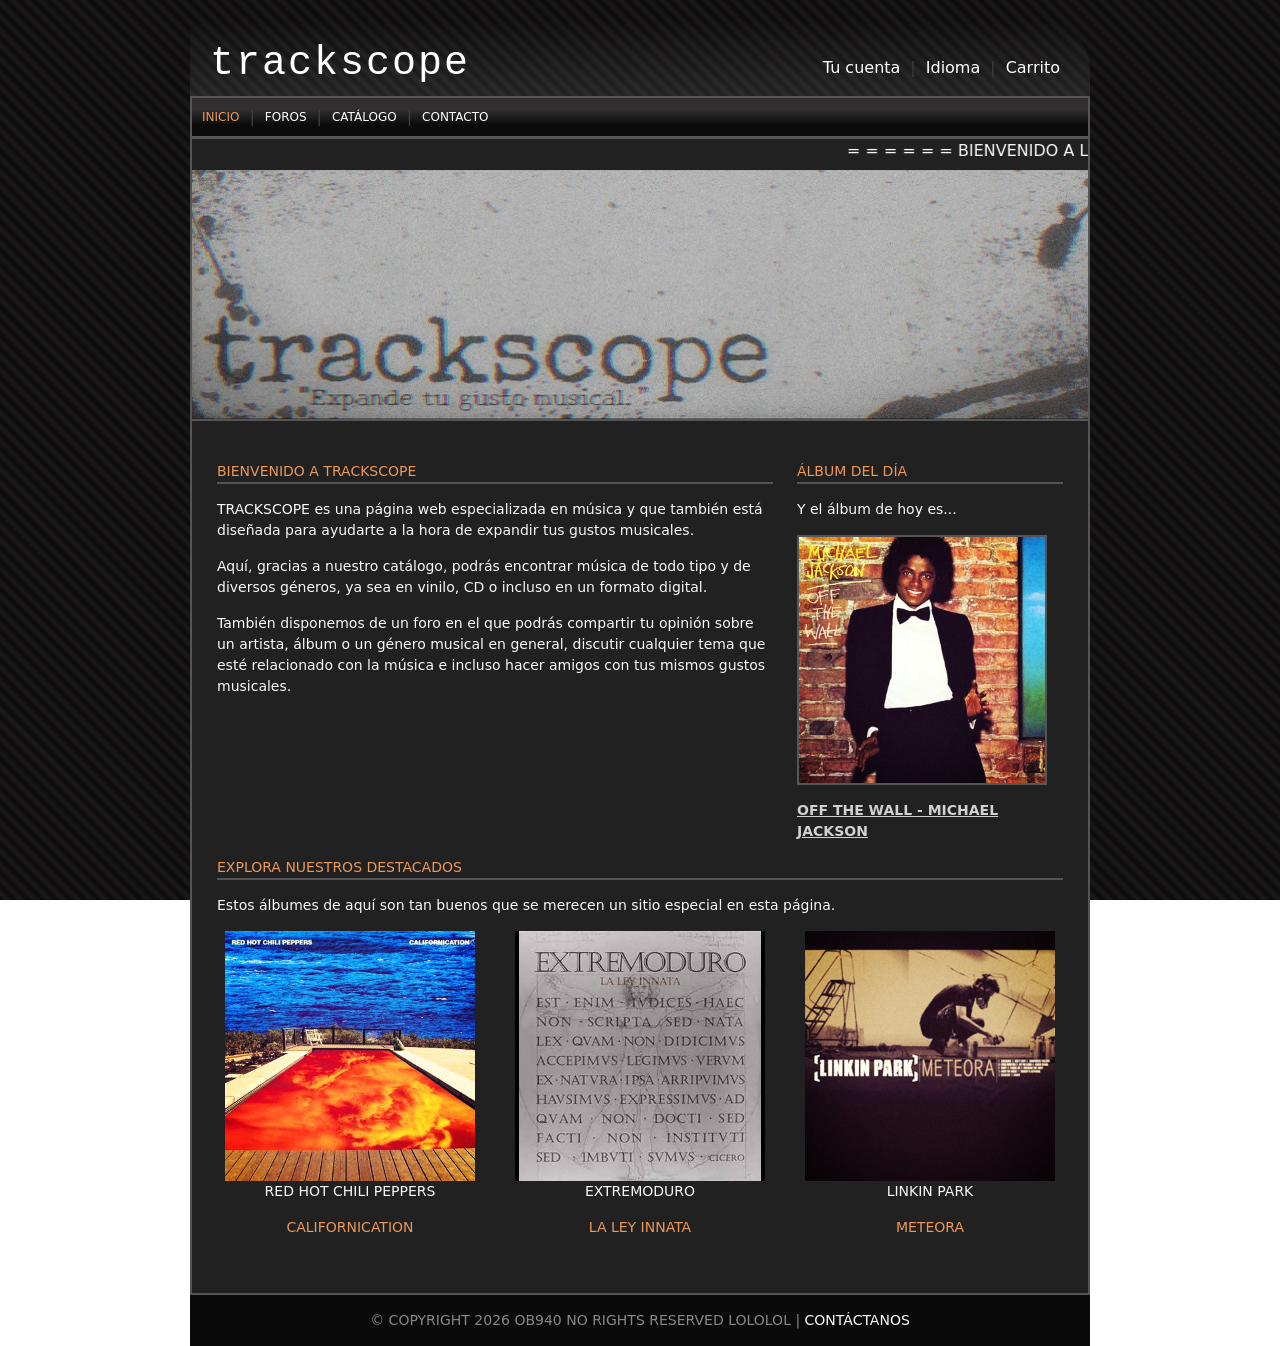
==== index.html @ 6dc4caf8 "Add files via upload" ====
<!DOCTYPE html>
<html lang="es">
<head>
    <meta charset="UTF-8">
    <meta name="viewport" content="width=device-width, initial-scale=1.0">
    <title>trackscope</title>

    <!-- [ E N L A C E S ] -->
    <link rel="stylesheet" href="css/style.css">
    <link href="https://cdn.jsdelivr.net/npm/bootstrap@5.0.2/dist/css/bootstrap.min.css" rel="stylesheet" integrity="sha384-EVSTQN3/azprG1Anm3QDgpJLIm9Nao0Yz1ztcQTwFspd3yD65VohhpuuCOmLASjC" crossorigin="anonymous">
    <script src="https://cdn.jsdelivr.net/npm/bootstrap@5.0.2/dist/js/bootstrap.bundle.min.js" integrity="sha384-MrcW6ZMFYlzcLA8Nl+NtUVF0sA7MsXsP1UyJoMp4YLEuNSfAP+JcXn/tWtIaxVXM" crossorigin="anonymous"></script>
</head>
<body>
    <div class="container anchoweb">
        <!-- ESTO DE AQUÍ ES EL HEADER JUNTO AL LOGO (QUE ES BASICAMENTE UN TEXTO) 
        Y EL ESLOGAN. SON LITERALMENTE CASI LO MISMO PERO CON DISTINTAS CLASES -->
        <header>
            <div class="logo"><h1>trackscope</h1></div>
            <ul>
                <li><a href="#">Tu cuenta</a></li>
                <li class="lineaHe">|</li>
                <li><a href="#">Idioma</a></li>
                <li class="lineaHe">|</li>
                <li><a href="#">Carrito</a></li>
            </ul>
        </header>

        <nav>
            <ul>
                <li><a href="index.html" style="color: rgb(235, 153, 91)">INICIO</a></li>
                <li class="lineaNav">|</li>
                <li><a href="#">FOROS</a></li>
                <li class="lineaNav">|</li>
                <li><a href="#">CATÁLOGO</a></li>
                <li class="lineaNav">|</li>
                <li><a href="#">CONTACTO</a></li>
            </ul>
        </nav>

        <main class="contenidoPagina">
            <!-- SOY CONSCIENTE DE QUE ESTA ETIQUETA ESTÁ OBSOLETA, PERO NO ENCONTRABA OTRA FORMA DE HACER ESTO-->
            <!-- FUENTE: https://developer.mozilla.org/es/docs/Web/HTML/Reference/Elements/marquee -->
            <marquee class="text-light" scrollamount="15">= = = = = =  BIENVENIDO A LA NUEVA (Y MEJORADA) PÁGINA WEB DE TRACKSCOPE = = = = = =</marquee>
            <div class="banner">
                <a href="index.html"><img src="img/trackcbanner.jpg" alt="BANNER TRACKSCOPE"></a>
            </div>

            <section class="infoPrincipal row text-light">
                <div class="col-lg-8"> 
                    <div class="seccion">
                        <p class="tituloSeccion">BIENVENIDO A TRACKSCOPE</p>
                        <p>TRACKSCOPE es una página web especializada en música y que también está diseñada para ayudarte a la hora de expandir tus gustos musicales.</p>
                        <p>Aquí, gracias a nuestro catálogo, podrás encontrar música de todo tipo y de diversos géneros, ya sea en vinilo, CD o incluso en un formato digital.</p>
                        <p>También disponemos de un foro en el que podrás compartir tu opinión sobre un artista, álbum o un género musical en general, discutir cualquier tema que esté relacionado con la música e incluso hacer amigos con tus mismos gustos musicales.</p>
                    </div>
                </div>

                <div class="col-lg-4"> 
                    <div class="seccion">
                        <p class="tituloSeccion">ÁLBUM DEL DÍA</p>
                        <p>Y el álbum de hoy es...</p>
                        <img src="img/otw.jpg" width=250px alt="OFF_THE_WALL" class="OTW">
                        <p class="tituloOTW">OFF THE WALL - MICHAEL JACKSON</p>
                    </div>
                </div>

                <div class="col-lg-12"> 
                    <div class="seccion">
                        <p class="tituloSeccion">EXPLORA NUESTROS DESTACADOS</p>
                        <p>Estos álbumes de aquí son tan buenos que se merecen un sitio especial en esta página.</p>
                     
                        <div class="row albumes text-center">
                            <div class="col-lg-4">
                                <div class="album">
                                    <img src="img/CLF.jpg" alt="CALIFORNICATION" class="portada">
                                    <p>RED HOT CHILI PEPPERS</p>
                                    <p style="color: rgb(235, 153, 91)">CALIFORNICATION</p> 
                                </div>
                            </div>

                            <div class="col-lg-4">
                                <div class="album">
                                    <img src="img/LLI.jpg" alt="CALIFORNICATION" class="portada">
                                    <p class="albumArtista">EXTREMODURO</p>
                                    <p style="color: rgb(235, 153, 91)" class="albumTitulo">LA LEY INNATA</p> 
                                </div>
                            </div>

                            <div class="col-lg-4">
                                <div class="album">
                                    <img src="img/MTR.jpg" alt="CALIFORNICATION" class="portada">
                                    <p>LINKIN PARK</p>
                                    <p style="color: rgb(235, 153, 91)">METEORA</p> 
                                </div>
                            </div>
                        </div>
                    </div>
                </div>
            </section>
        </main>

        <footer> 
            © COPYRIGHT 2026 OB940 NO RIGHTS RESERVED LOLOLOL | <a href="#">CONTÁCTANOS</a>
        </footer>
    </div>
</body>
</html>
---- css/style.css ----
/* RESETEO BÁSICO */
* {
    margin: 0;
    padding: 0;
    box-sizing: border-box;
}

body {
    padding-top: 20px; /* LO HE PUESTO PARA QUE LA PÁGINA NO TENGA CONFLICTO CON EL BUSCADOR DEL NAVEGADOR */
    font-family: 'Trebuchet MS', 'Lucida Sans Unicode', 'Lucida Grande', 'Lucida Sans', Arial, sans-serif;

    /*background: linear-gradient(to bottom, #0c0b0b, #312f2f);*/
    background-repeat: no-repeat;
    background-attachment: fixed;

    /* FUENTE: https://www.youtube.com/watch?v=R4fxj8hRSLo */
    background-image: repeating-linear-gradient(45deg, #0c0b0b, #1b1919 5px, #0c0b0b 10px, #0c0b0b 10px);
}

.anchoweb {
    /* FUENTE DE "!important": https://getbootstrap.com/docs/4.3/utilities/spacing/ */
    max-width: 900px !important; /* HE LIMITADO EL ANCHO A 900PX PRINCIPALMENTE POR ESTÉTICA*/
    padding: 0 !important;
    margin: 0 auto !important;
}

/* [ H E A D E R ] */
header {
    padding: 20px 20px 0px 20px;
    background: linear-gradient(to bottom, #ffad6a00, #8888882d);
    display: flex;
    justify-content: space-between;
    align-items: center;
    flex-wrap: wrap;
    border-top-left-radius: 50x;
    border-top-right-radius: 50px;
}
header a {
    color: white;
    text-decoration: none;
    padding: 10px;
}
.lineaHe { color: rgb(61, 61, 61); }
.logo {
    font-family: 'Courier New', Courier, monospace;
    color: rgb(255, 255, 255);
    font-weight: bold;
    margin-bottom: 0 px;
    letter-spacing: 2px;

    user-select: none;
}

/* [ N A V ]*/
nav {
    background: linear-gradient(to top, #0c0b0b 30%, #312f2f 70%);
    border-top: 2px solid rgb(85, 85, 85);
    border-left: 2px solid rgb(85, 85, 85);
    border-right: 2px solid rgb(85, 85, 85);
    border-bottom: 1px solid rgb(85, 85, 85);
}

nav ul, header ul {
    list-style: none;
    margin: 0;
    padding: 0;
    display: flex;
    justify-content: start;
    flex-wrap: wrap;
}

nav li, header li {
    display: flex;
    align-items: center;
}

.lineaNav {
    color: rgb(60, 66, 71);
    /* FUENTE: https://developer.mozilla.org/es/docs/Web/CSS/Reference/Properties/user-select */
    user-select: none; /* LO HE HECHO PORQUE EL CURSOR CAMBIA AL PASARLO POR LAS LÍNEAS*/
}

nav a {
    color: white;
    text-decoration: none;
    font-size: 12px;
    padding: 10px;
}

nav a:hover, footer>a:hover, header>ul>li>a:hover {
    color: rgb(235, 153, 91);
    text-decoration: underline;
}

marquee { user-select: none; }
/* [ C U E R P O ]*/
.banner {
    width: 100%;
    margin-bottom: 30px;
    border-bottom: 2px solid rgb(85, 85, 85);
}

.banner img {
    width: 100%;
    height: auto;
}

.contenidoPagina {
    background-color: #212121;
    padding-bottom: 30px;
    border: 2px solid rgb(85, 85, 85);
}

.tituloSeccion {
    color: rgb(235, 153, 91);
    border-bottom: 2px solid rgb(85, 85, 85);
}

.infoPrincipal {
    margin: 0;
    padding: 10px 25px;
}

.OTW {
   border: 2px solid rgb(85, 85, 85); 
   margin-bottom: 15px;
}

.seccion p {
    font-size: 14px;
    margin-bottom: 15px;
}

.tituloOTW {
    color: rgb(209, 209, 209);
    font-weight: bold;
    text-decoration: underline;
    user-select: none;
}

.albumes {
    margin-top: 20px;
    display:flex;
    align-items: flex-start;
    flex-wrap: wrap;
}

.portada {
    max-width: 250px;
}
/* [ F O O T E R ] */
footer {
    text-align: center;
    padding: 15px;
    background-color: rgb(10, 10, 10);
    color: rgb(136, 136, 136);
    font-size: 14px;
}

footer a {
    color: white;
    text-decoration: none;
}
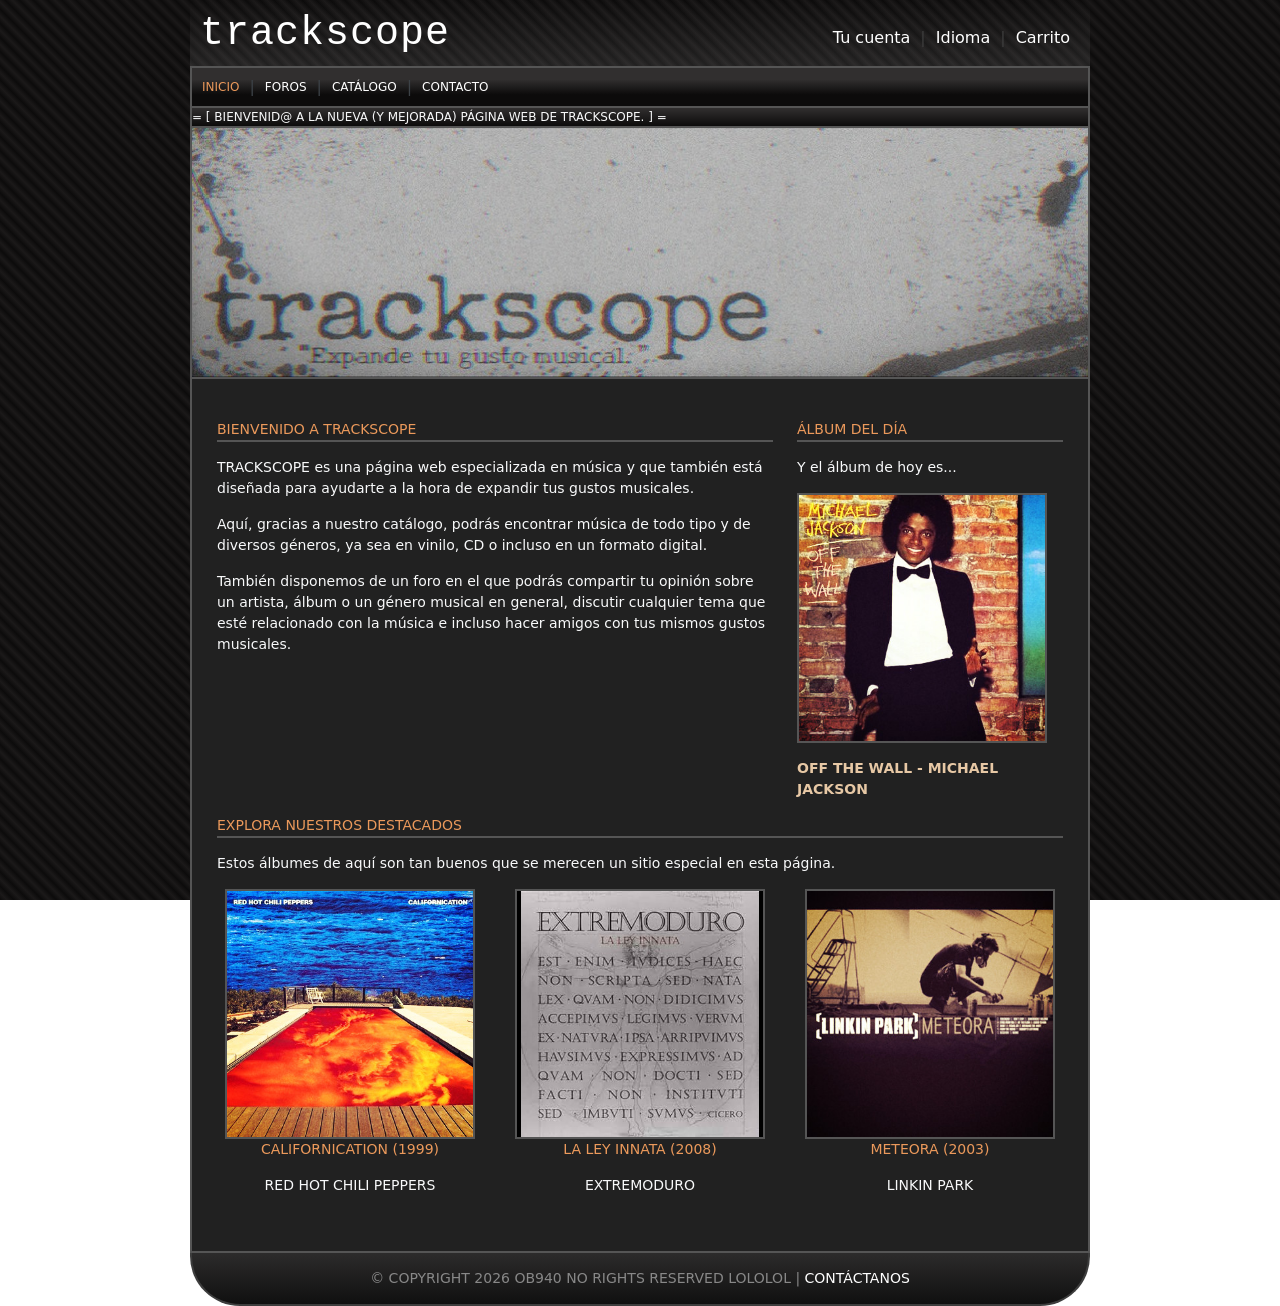
==== commit 9566d77e: "Add files via upload" ====
--- a/index.html
+++ b/index.html
@@ -3,10 +3,11 @@
 <head>
     <meta charset="UTF-8">
     <meta name="viewport" content="width=device-width, initial-scale=1.0">
-    <title>trackscope</title>
+    <title>home - trackscope</title>
 
     <!-- [ E N L A C E S ] -->
     <link rel="stylesheet" href="css/style.css">
+    <link rel="shortcut icon" href="img/tc_ico.ico" type="image/x-icon">
     <link href="https://cdn.jsdelivr.net/npm/bootstrap@5.0.2/dist/css/bootstrap.min.css" rel="stylesheet" integrity="sha384-EVSTQN3/azprG1Anm3QDgpJLIm9Nao0Yz1ztcQTwFspd3yD65VohhpuuCOmLASjC" crossorigin="anonymous">
     <script src="https://cdn.jsdelivr.net/npm/bootstrap@5.0.2/dist/js/bootstrap.bundle.min.js" integrity="sha384-MrcW6ZMFYlzcLA8Nl+NtUVF0sA7MsXsP1UyJoMp4YLEuNSfAP+JcXn/tWtIaxVXM" crossorigin="anonymous"></script>
 </head>
@@ -16,7 +17,7 @@
         Y EL ESLOGAN. SON LITERALMENTE CASI LO MISMO PERO CON DISTINTAS CLASES -->
         <header>
             <div class="logo"><h1>trackscope</h1></div>
-            <ul>
+            <ul class="navHdr">
                 <li><a href="#">Tu cuenta</a></li>
                 <li class="lineaHe">|</li>
                 <li><a href="#">Idioma</a></li>
@@ -24,23 +25,23 @@
                 <li><a href="#">Carrito</a></li>
             </ul>
         </header>
-
+        
         <nav>
             <ul>
-                <li><a href="index.html" style="color: rgb(235, 153, 91)">INICIO</a></li>
+                <li><a href="index.html" style="color: rgb(235, 153, 91);">INICIO</a></li>
                 <li class="lineaNav">|</li>
                 <li><a href="#">FOROS</a></li>
                 <li class="lineaNav">|</li>
                 <li><a href="#">CATÁLOGO</a></li>
                 <li class="lineaNav">|</li>
-                <li><a href="#">CONTACTO</a></li>
+                <li><a href="contact.html">CONTACTO</a></li>
             </ul>
         </nav>
 
         <main class="contenidoPagina">
-            <!-- SOY CONSCIENTE DE QUE ESTA ETIQUETA ESTÁ OBSOLETA, PERO NO ENCONTRABA OTRA FORMA DE HACER ESTO-->
-            <!-- FUENTE: https://developer.mozilla.org/es/docs/Web/HTML/Reference/Elements/marquee -->
-            <marquee class="text-light" scrollamount="15">= = = = = =  BIENVENIDO A LA NUEVA (Y MEJORADA) PÁGINA WEB DE TRACKSCOPE = = = = = =</marquee>
+            <div class="txtDeslizante">
+                <div class="text-light marquee">= [ BIENVENID@ A LA NUEVA (Y MEJORADA) PÁGINA WEB DE TRACKSCOPE. ] =</div>
+            </div>
             <div class="banner">
                 <a href="index.html"><img src="img/trackcbanner.jpg" alt="BANNER TRACKSCOPE"></a>
             </div>
@@ -64,7 +65,7 @@
                     </div>
                 </div>
 
-                <div class="col-lg-12"> 
+                <div class="col"> 
                     <div class="seccion">
                         <p class="tituloSeccion">EXPLORA NUESTROS DESTACADOS</p>
                         <p>Estos álbumes de aquí son tan buenos que se merecen un sitio especial en esta página.</p>
@@ -73,24 +74,24 @@
                             <div class="col-lg-4">
                                 <div class="album">
                                     <img src="img/CLF.jpg" alt="CALIFORNICATION" class="portada">
+                                    <p style="color: rgb(235, 153, 91)">CALIFORNICATION (1999)</p>
                                     <p>RED HOT CHILI PEPPERS</p>
-                                    <p style="color: rgb(235, 153, 91)">CALIFORNICATION</p> 
                                 </div>
                             </div>
 
                             <div class="col-lg-4">
                                 <div class="album">
                                     <img src="img/LLI.jpg" alt="CALIFORNICATION" class="portada">
-                                    <p class="albumArtista">EXTREMODURO</p>
-                                    <p style="color: rgb(235, 153, 91)" class="albumTitulo">LA LEY INNATA</p> 
+                                    <p style="color: rgb(235, 153, 91)">LA LEY INNATA (2008)</p> 
+                                    <p>EXTREMODURO</p>
                                 </div>
                             </div>
 
                             <div class="col-lg-4">
                                 <div class="album">
                                     <img src="img/MTR.jpg" alt="CALIFORNICATION" class="portada">
-                                    <p>LINKIN PARK</p>
-                                    <p style="color: rgb(235, 153, 91)">METEORA</p> 
+                                    <p style="color: rgb(235, 153, 91)">METEORA (2003)</p> 
+                                    <p>LINKIN PARK</p> 
                                 </div>
                             </div>
                         </div>
@@ -100,7 +101,7 @@
         </main>
 
         <footer> 
-            © COPYRIGHT 2026 OB940 NO RIGHTS RESERVED LOLOLOL | <a href="#">CONTÁCTANOS</a>
+            © COPYRIGHT 2026 OB940 NO RIGHTS RESERVED LOLOLOL | <a href="contact.html">CONTÁCTANOS</a>
         </footer>
     </div>
 </body>
--- a/css/style.css
+++ b/css/style.css
@@ -6,7 +6,6 @@
 }
 
 body {
-    padding-top: 20px; /* LO HE PUESTO PARA QUE LA PÁGINA NO TENGA CONFLICTO CON EL BUSCADOR DEL NAVEGADOR */
     font-family: 'Trebuchet MS', 'Lucida Sans Unicode', 'Lucida Grande', 'Lucida Sans', Arial, sans-serif;
 
     /*background: linear-gradient(to bottom, #0c0b0b, #312f2f);*/
@@ -17,8 +16,11 @@
     background-image: repeating-linear-gradient(45deg, #0c0b0b, #1b1919 5px, #0c0b0b 10px, #0c0b0b 10px);
 }
 
-.anchoweb {
-    /* FUENTE DE "!important": https://getbootstrap.com/docs/4.3/utilities/spacing/ */
+.anchoweb /* HE FORZADO EL ANCHO DE LA PÁGINA A 900PX PARA QUE SE VEA BIEN EN DISPOSITIVOS PEQUEÑOS */ {
+    /* 
+     * FUENTE DEL !important: https://getbootstrap.com/docs/4.3/utilities/spacing/ 
+     * SIRVE PARA FORZAR UN ESTILO Y PARA PRIORIZARLO POR ENCIMA DEL BOOTSTRAP
+    */
     max-width: 900px !important; /* HE LIMITADO EL ANCHO A 900PX PRINCIPALMENTE POR ESTÉTICA*/
     padding: 0 !important;
     margin: 0 auto !important;
@@ -26,29 +28,33 @@
 
 /* [ H E A D E R ] */
 header {
-    padding: 20px 20px 0px 20px;
-    background: linear-gradient(to bottom, #ffad6a00, #8888882d);
+    padding: 10px 10px 0px 10px;
+    background: linear-gradient(to bottom, #ffad6a00, #8888882c);
     display: flex;
     justify-content: space-between;
     align-items: center;
     flex-wrap: wrap;
-    border-top-left-radius: 50x;
-    border-top-right-radius: 50px;
 }
 header a {
     color: white;
     text-decoration: none;
     padding: 10px;
 }
+
 .lineaHe { color: rgb(61, 61, 61); }
+
 .logo {
     font-family: 'Courier New', Courier, monospace;
     color: rgb(255, 255, 255);
-    font-weight: bold;
     margin-bottom: 0 px;
-    letter-spacing: 2px;
-
+    letter-spacing: 1px;
     user-select: none;
+}
+
+@media (max-width: 700px) { /* ESTO SIRVE PARA QUE EL HEADER Y EL NAV SE VEAN MEJOR EN DISPOSITIVOS PEQUEÑOS */
+    header, nav>ul { justify-content: center !important; }
+    .logo>h1 { font-size: 3em; }
+    .portada { max-width: 150px; }
 }
 
 /* [ N A V ]*/
@@ -57,7 +63,6 @@
     border-top: 2px solid rgb(85, 85, 85);
     border-left: 2px solid rgb(85, 85, 85);
     border-right: 2px solid rgb(85, 85, 85);
-    border-bottom: 1px solid rgb(85, 85, 85);
 }
 
 nav ul, header ul {
@@ -92,7 +97,25 @@
     text-decoration: underline;
 }
 
-marquee { user-select: none; }
+/* [ N A V  2 ]*/
+.txtDeslizante { 
+    background: linear-gradient(to top, #0c0b0b, #312f2f);
+    max-height: 24px;
+    overflow: hidden; 
+    border-bottom: 2px solid rgb(85, 85, 85);
+}
+.marquee { 
+    font-size: 12px;
+    align-items: center;
+    animation: deslizar 15s linear infinite;
+    user-select: none; 
+}
+
+@keyframes deslizar {
+    0% { transform: translateX(100%); }
+    100% { transform: translateX(-100%); }
+}
+
 /* [ C U E R P O ]*/
 .banner {
     width: 100%;
@@ -132,10 +155,8 @@
 }
 
 .tituloOTW {
-    color: rgb(209, 209, 209);
+    color: rgb(231, 200, 165);
     font-weight: bold;
-    text-decoration: underline;
-    user-select: none;
 }
 
 .albumes {
@@ -145,16 +166,40 @@
     flex-wrap: wrap;
 }
 
-.portada {
+.portada { 
+    border: 2px solid rgb(85, 85, 85);
     max-width: 250px;
-}
+    height: auto;
+}
+
+#mensajeContacto>textarea, .correoElec {
+    background: linear-gradient(to bottom, white, rgb(181, 181, 181));
+    width: 100%;
+    min-height: 40px;
+}
+
+.boton {
+    color: rgb(111, 73, 44);
+    border: 2px solid rgb(190, 96, 24);
+    padding: 5px;
+    background: linear-gradient(to bottom, rgb(255, 217, 136) 0%,rgb(163, 81, 19) 100%);
+    border-radius: 5px;
+}
+
+.form-control { border: 2px solid rgb(61, 61, 61) !important; }
 /* [ F O O T E R ] */
 footer {
     text-align: center;
     padding: 15px;
-    background-color: rgb(10, 10, 10);
+    background: linear-gradient(to bottom, #2c2b2b 0%, #101010 100%);
     color: rgb(136, 136, 136);
     font-size: 14px;
+
+    border-left: 2px solid rgb(61, 61, 61);
+    border-right: 2px solid rgb(61, 61, 61);
+    border-bottom: 2px solid rgb(61, 61, 61);
+    border-bottom-left-radius: 50px;
+    border-bottom-right-radius: 50px;
 }
 
 footer a {
